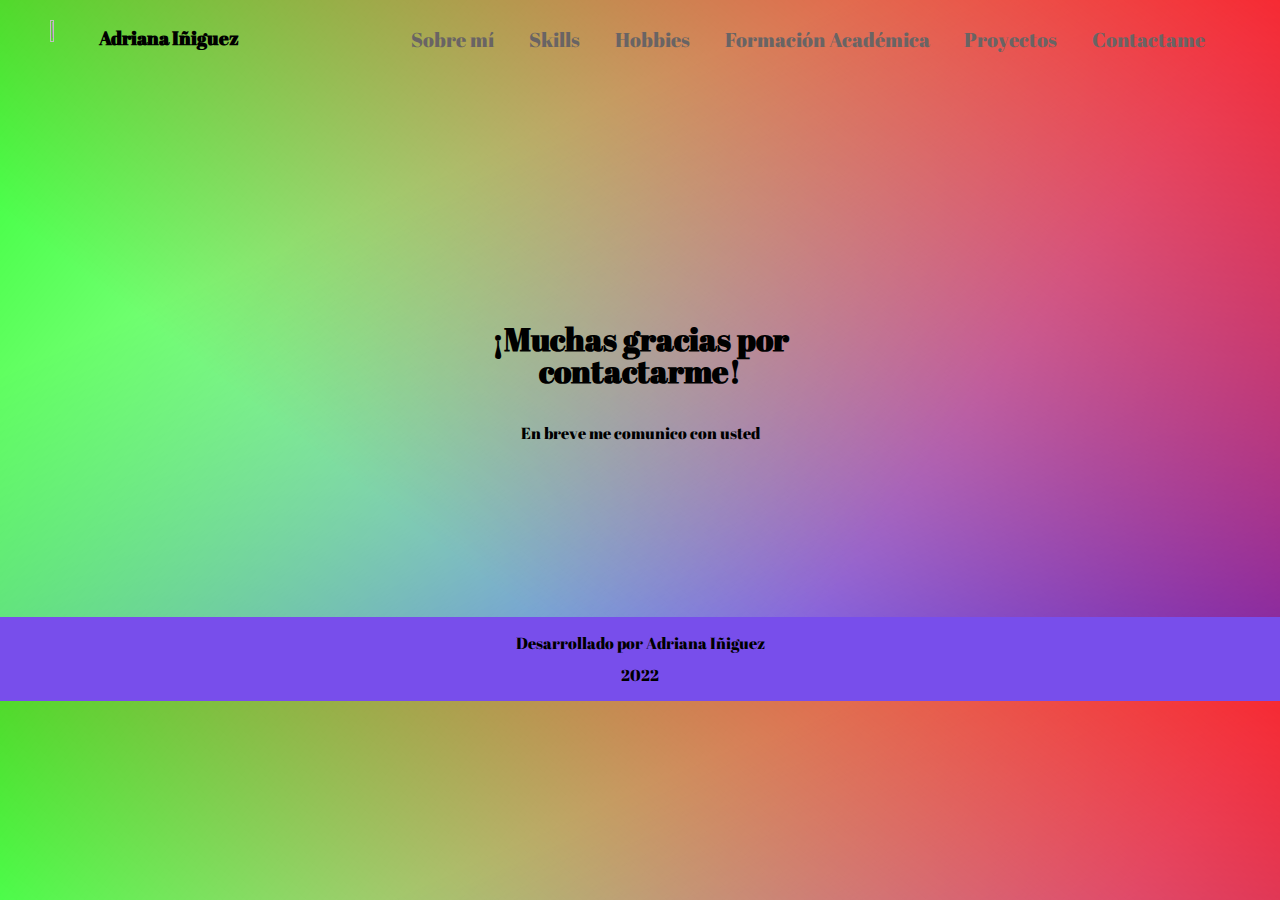
==== index.html @ f3147182 "Cambio nombre" ====
<!DOCTYPE html>
<html lang="es">
<head>
    <meta charset="UTF-8">
    <meta http-equiv="X-UA-Compatible" content="IE=edge">
    <meta name="viewport" content="width=device-width, initial-scale=1.0">
    <title>Gracias</title>
    <link href="https://fonts.googleapis.com/css2?family=Abril+Fatface&display=swap" rel="stylesheet">
    <link rel="stylesheet" href="css/estilo.css">
    <link rel="stylesheet" href="css/gracias.css">
    <link rel="stylesheet" href="css/footer.css">
</head>
<body>

<main>
    <section class="menu">
        <header class="menu__header">
            <img class="menu__img" src="img/vector.png">
            <h3 class="menu__titulo">Adriana Iñiguez</h3>
        </header>
        <nav>
            <ul class="menu__lista">
                <li class="menu__lista__item"><a href="#sobre-mi">Sobre mí</a></li>
                <li class="menu__lista__item"><a href="#skills">Skills</a></li>
                <li class="menu__lista__item"><a href="#hobbies">Hobbies</a></li>
                <li class="menu__lista__item"><a href="#academica">Formación Académica</a></li>
                <li class="menu__lista__item"><a href="#experiencia">Proyectos</a></li>
                <li class="menu__lista__item"><a href="#contact">Contactame</a></li>
            </ul>
        </nav>
    </section>

    <section class="card">
      <span class="icon-complete"></span>
      <h1 class="card__title">¡Muchas gracias por contactarme!</h1>
      <p>En breve me comunico con usted</p>
    </section>

    <footer class="rodapie">
        <p>Desarrollado por Adriana Iñiguez</p>
        <p>2022</p>
    </footer>
  </main>

</body>
</html>
---- css/estilo.css ----
:root {
    --color--body: linear-gradient(
        217deg,
        rgba(255, 0, 0, 0.8),
        rgba(255, 0, 0, 0) 70.71%
      ), linear-gradient(127deg, rgba(0, 255, 0, 0.8), rgba(0, 255, 0, 0) 70.71%),
      linear-gradient(336deg, rgba(0, 0, 255, 0.8), rgba(0, 0, 255, 0) 70.71%);
    --color-de-link: #696464;
    --color-rodapie: #784eeb;
    --color-formulario: rgb(152, 150, 243);
    --color-box: rgba(117, 95, 110, 0.973);
    --nombres-box: antiquewhite;
    --categoria: #0a0a0a;
}

body {
    box-sizing: border-box;
    background: var(--color--body);
    margin: 0;
    padding: 0;
    line-height: 1;
    font-family: 'Abril Fatface', cursive;
}

ol,
ul,
li {
    list-style: none;
}

a {
    text-decoration: none;
    color: var(--color-de-link);
}

.categoria{
    color: var(--categoria);
}

.categoria:hover{
    color: gold;
}

main {
    display: flex;
    flex-direction: column;
    width: 100%;
}

.menu {
    display: flex;
    margin-top: 10px;
    padding: 0 40px;
}

.menu__header {
    display: flex;
    flex-direction: row;
    gap: 20px;
    margin-left: 10px;
    width: 380px;
}

.menu__lista {
    display: flex;
    flex-direction: row;
    justify-content: space-evenly;
    font-size: 16px;
    font-size: 20px;
}

.menu__img {
    height: 60%;
    width: 10%;
    margin-top: 10px;
}

nav {
    width: 100%;
}

h2{
    font-family: 'Cormorant Garamont', serif;
}
---- css/gracias.css ----
.card {
    display: flex;
    flex-direction: column;
    align-items: center;
    text-align: center;
    margin-top: 10rem;
    margin-bottom: 10rem;
  }
  
  .icon-complete {
    display: block;
    width: 3.5rem;
    height: 3.5rem;
    margin-bottom: 1rem;
    background-image: url(../img/check-mark-svgrepo-com.svg);
    background-size: cover;
    background-repeat: no-repeat;
  }
  
  .card__title {
    max-width: 20rem;
  }
---- css/footer.css ----
.rodapie{
    background: var(--color-rodapie);
    padding: 2px;
    text-align: center;
}
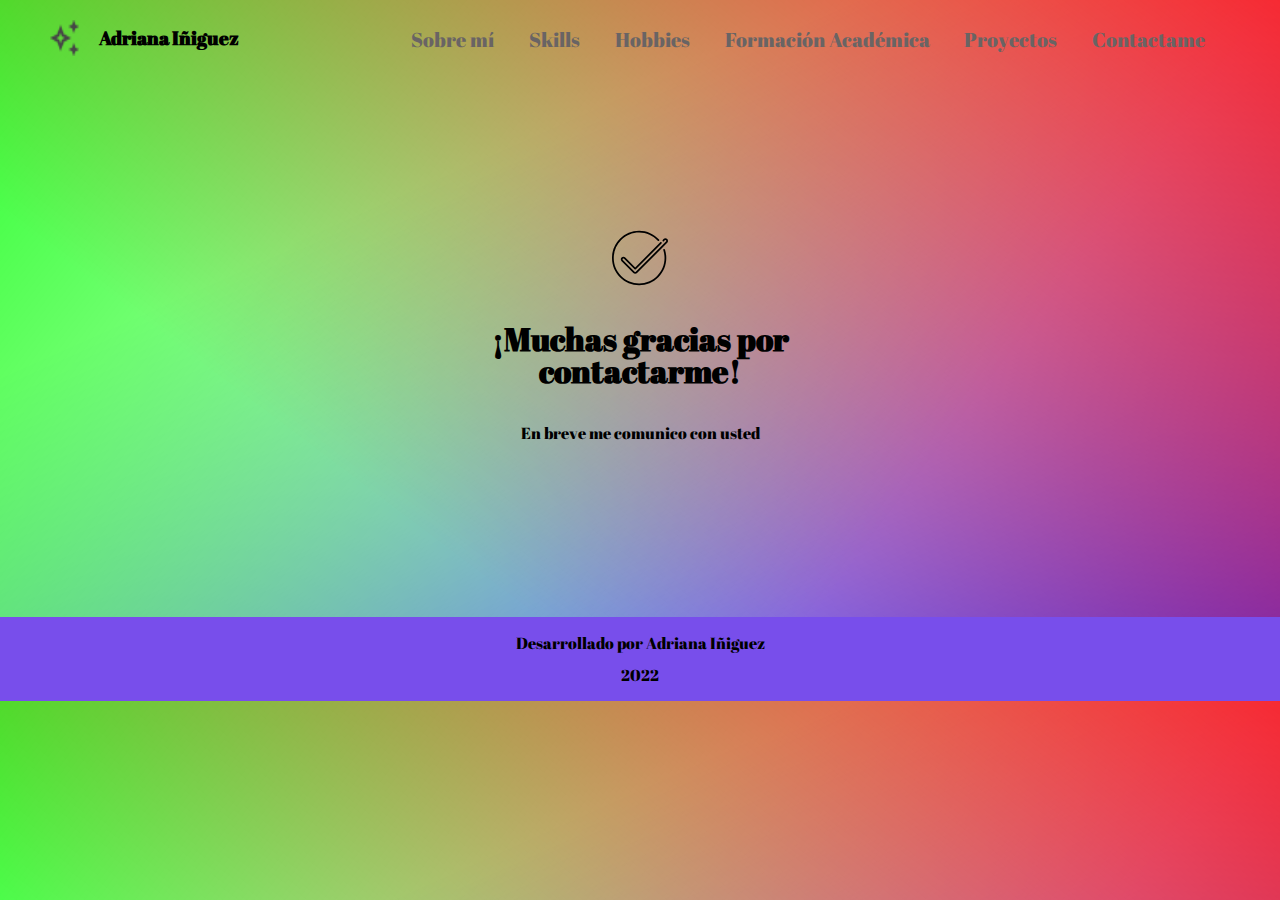
==== commit b3187508: "Correcciones2" ====
--- a/index.html
+++ b/index.html
@@ -9,6 +9,7 @@
     <link rel="stylesheet" href="css/estilo.css">
     <link rel="stylesheet" href="css/gracias.css">
     <link rel="stylesheet" href="css/footer.css">
+    <link rel="stylesheet" href="css/style.css">
 </head>
 <body>
 
@@ -20,12 +21,12 @@
         </header>
         <nav>
             <ul class="menu__lista">
-                <li class="menu__lista__item"><a href="#sobre-mi">Sobre mí</a></li>
-                <li class="menu__lista__item"><a href="#skills">Skills</a></li>
-                <li class="menu__lista__item"><a href="#hobbies">Hobbies</a></li>
-                <li class="menu__lista__item"><a href="#academica">Formación Académica</a></li>
-                <li class="menu__lista__item"><a href="#experiencia">Proyectos</a></li>
-                <li class="menu__lista__item"><a href="#contact">Contactame</a></li>
+                <li class="menu__lista__item"><a href="https://adri-2022.github.io/portafolio/#sobre-mi">Sobre mí</a></li>
+                <li class="menu__lista__item"><a href="https://adri-2022.github.io/portafolio/#skills">Skills</a></li>
+                <li class="menu__lista__item"><a href="https://adri-2022.github.io/portafolio/#hobbies">Hobbies</a></li>
+                <li class="menu__lista__item"><a href="https://adri-2022.github.io/portafolio/#academica">Formación Académica</a></li>
+                <li class="menu__lista__item"><a href="https://adri-2022.github.io/portafolio/#experiencia">Proyectos</a></li>
+                <li class="menu__lista__item"><a href="https://adri-2022.github.io/portafolio/#contacto">Contactame</a></li>
             </ul>
         </nav>
     </section>
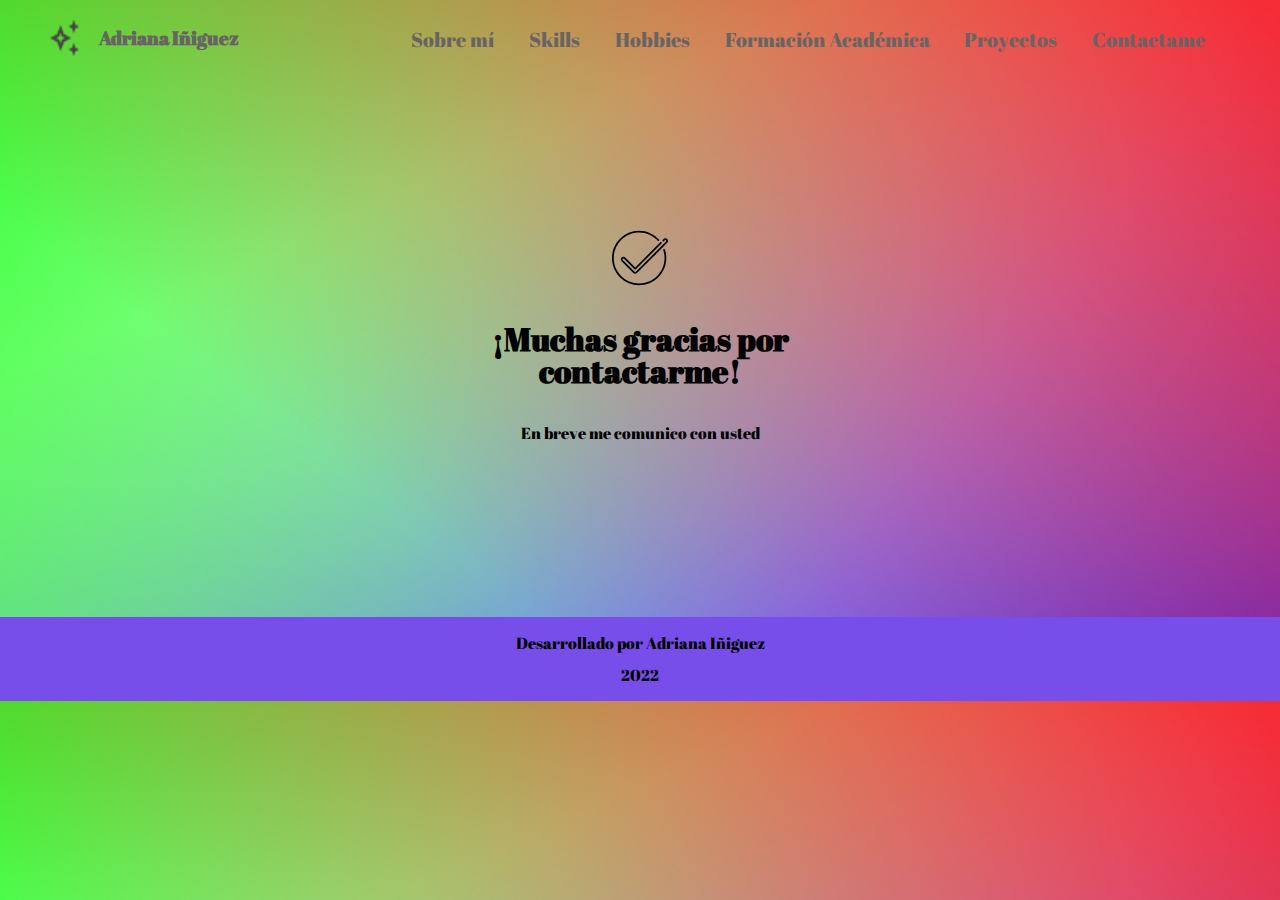
==== commit a2c51f4f: "Completo" ====
--- a/index.html
+++ b/index.html
@@ -17,7 +17,7 @@
     <section class="menu">
         <header class="menu__header">
             <img class="menu__img" src="img/vector.png">
-            <h3 class="menu__titulo">Adriana Iñiguez</h3>
+            <h3 class="menu__titulo"><a href="https://adri-2022.github.io/portafolio/">Adriana Iñiguez</a></h3>
         </header>
         <nav>
             <ul class="menu__lista">
